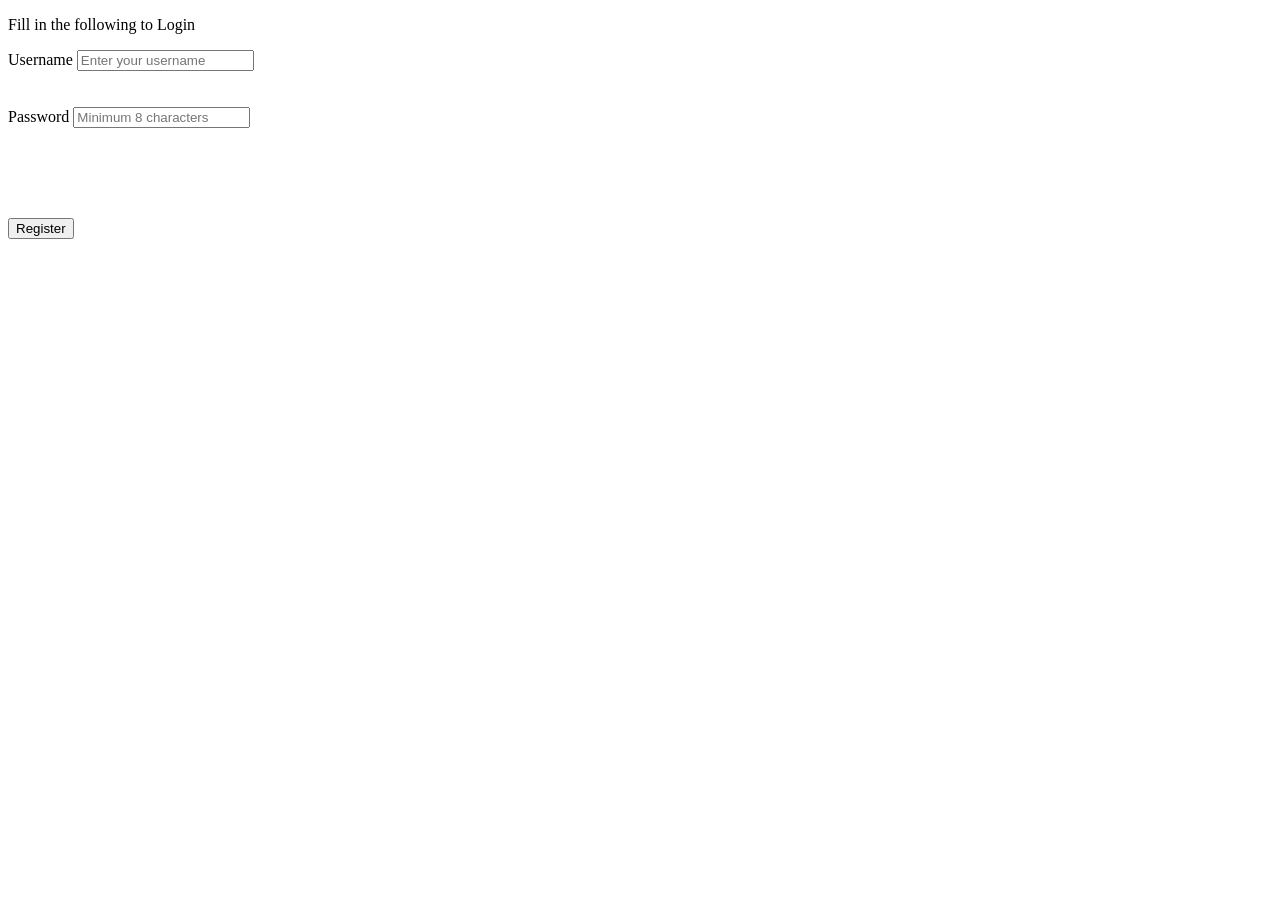
==== login.html @ e853ce87 "Add files via upload" ====
<!DOCTYPE html>
<html>

<head>
<title> Login </title>
</head>
<body>
<div>
<p> Fill in the following to Login</p>

<label>Username</label>
<input type="text" id= "username" placeholder="Enter your username" required><br><br><br>

<label>Password</label>
<input type="password" id= "password" placeholder="Minimum 8 characters" required ><br><br><br>

</div><br><br><br>

<button type="button" id="logbutton">Register</button>
<script src="https://code.jquery.com/jquery-3.7.1.min.js"></script>
<script src="login.js"></script>

<body>

</html>
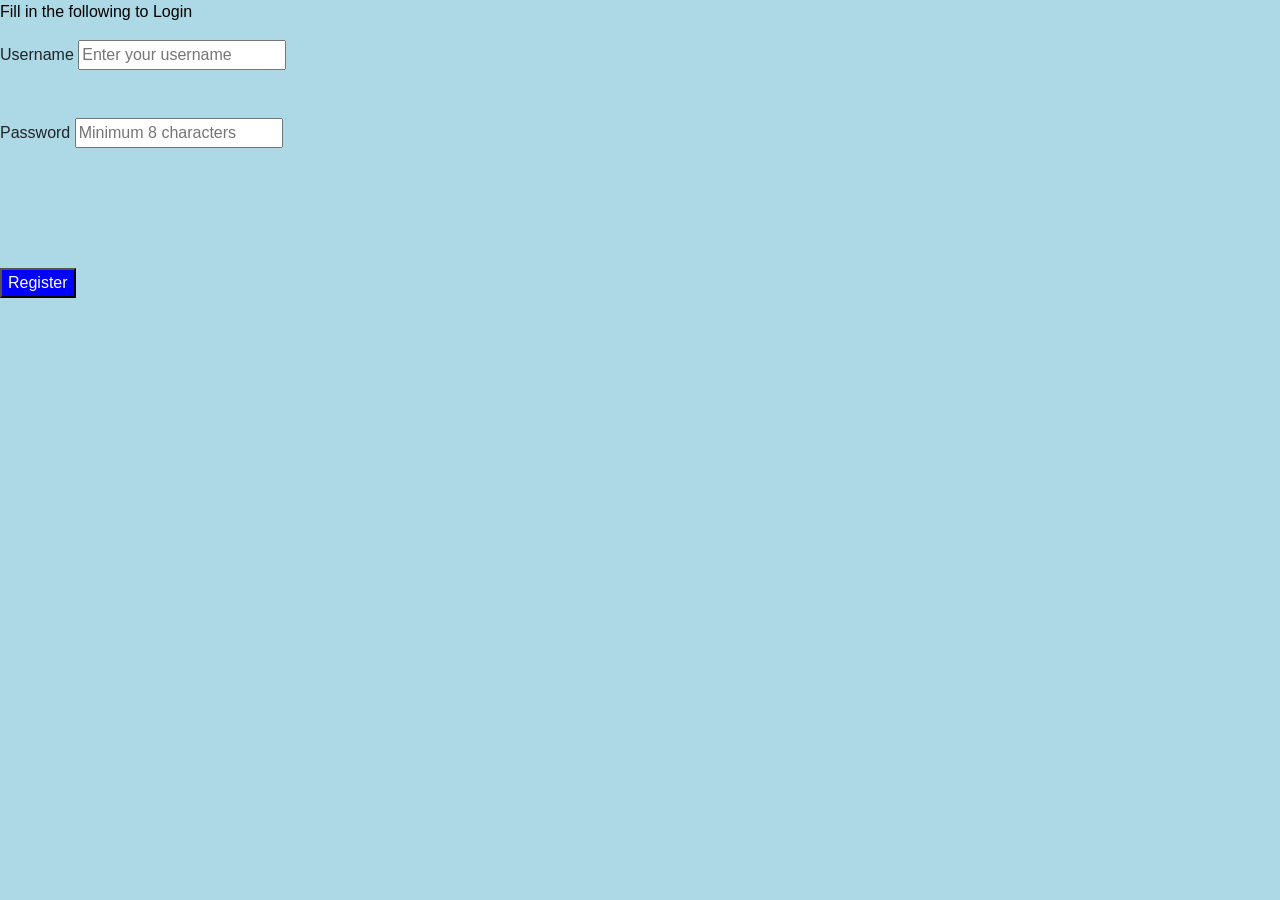
==== commit a915fea1: "Update login.html" ====
--- a/login.html
+++ b/login.html
@@ -1,22 +1,24 @@
 <!DOCTYPE html>
 <html>
-
 <head>
+<link href="https://cdn.jsdelivr.net/npm/bootstrap@5.3.3/dist/css/bootstrap.min.css" rel="stylesheet"> <!-- bootstrap-->
+<link rel="stylesheet" href="style.css">
 <title> Login </title>
 </head>
+  
 <body>
 <div>
 <p> Fill in the following to Login</p>
 
 <label>Username</label>
-<input type="text" id= "username" placeholder="Enter your username" required><br><br><br>
+<input type="text" id="username" placeholder="Enter your username" ><br><br><br>
 
 <label>Password</label>
-<input type="password" id= "password" placeholder="Minimum 8 characters" required ><br><br><br>
+<input type="password" id="password" placeholder="Minimum 8 characters"><br><br><br>
 
 </div><br><br><br>
 
-<button type="button" id="logbutton">Register</button>
+<button type="button"id="logbutton">Register</button>
 <script src="https://code.jquery.com/jquery-3.7.1.min.js"></script>
 <script src="login.js"></script>
 
--- a/style.css
+++ b/style.css
@@ -0,0 +1,21 @@
+body {
+font-family:Arial;
+background-color:lightblue;
+}
+
+h1 {
+color:blue;
+}
+
+p {
+color:black;
+}
+
+button {
+background-color:blue;
+color:white;
+}
+
+button:hover {
+background-color:blue;
+}
